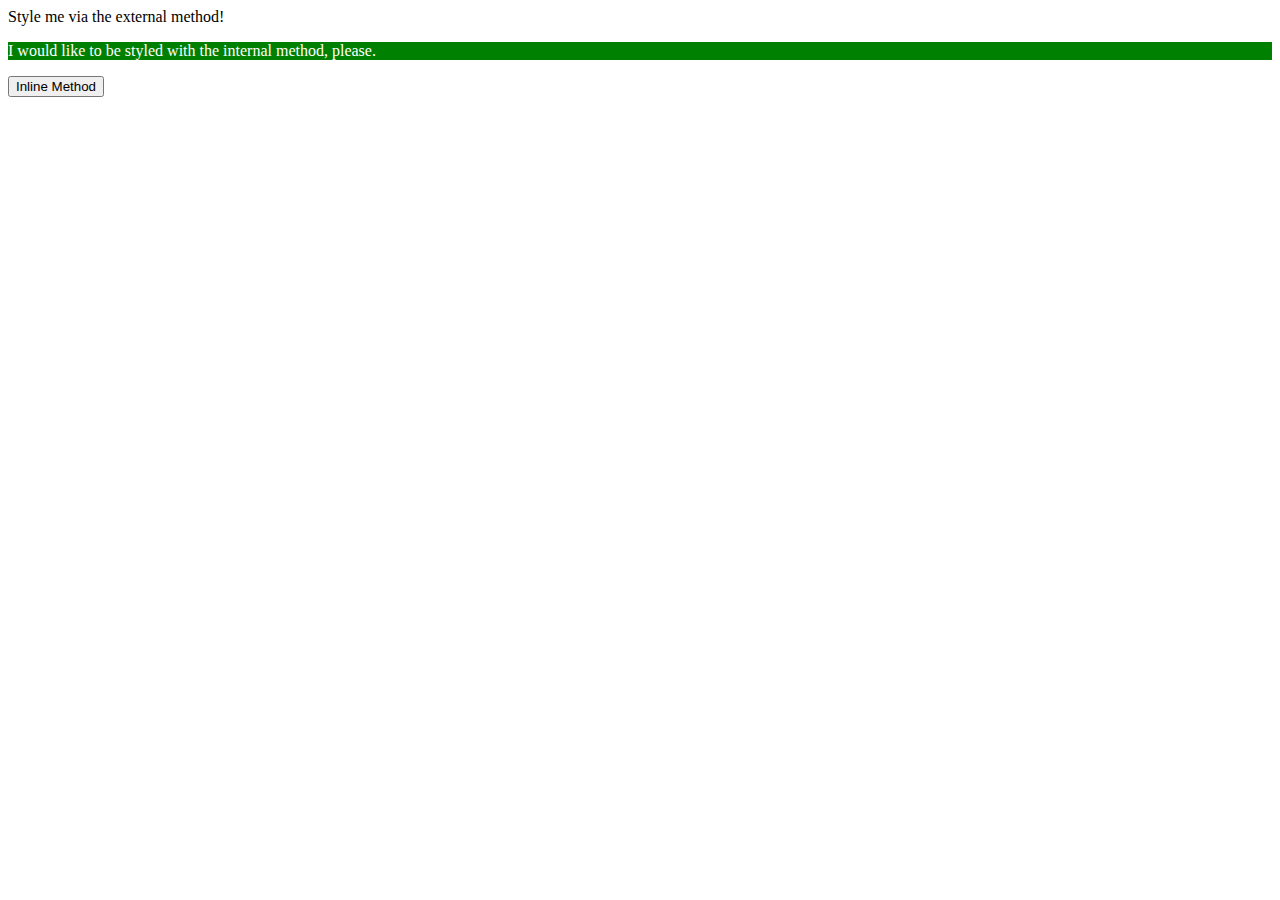
==== foundations/01-css-methods/index.html @ d8f74966 "Change color and size of paragraph element" ====
<!DOCTYPE html>
<html lang="en">
  <head>
    <meta charset="UTF-8">
    <meta http-equiv="X-UA-Compatible" content="IE=edge">
    <meta name="viewport" content="width=device-width, initial-scale=1.0">
    <title>Methods for Adding CSS</title>
    <style>
      p {color:white; background-color: green; font: size 18px;}
    </style>
  </head>
  <body>
    <div>Style me via the external method!</div>
    <p>I would like to be styled with the internal method, please.</p>
    <button>Inline Method</button>
  </body>
</html>
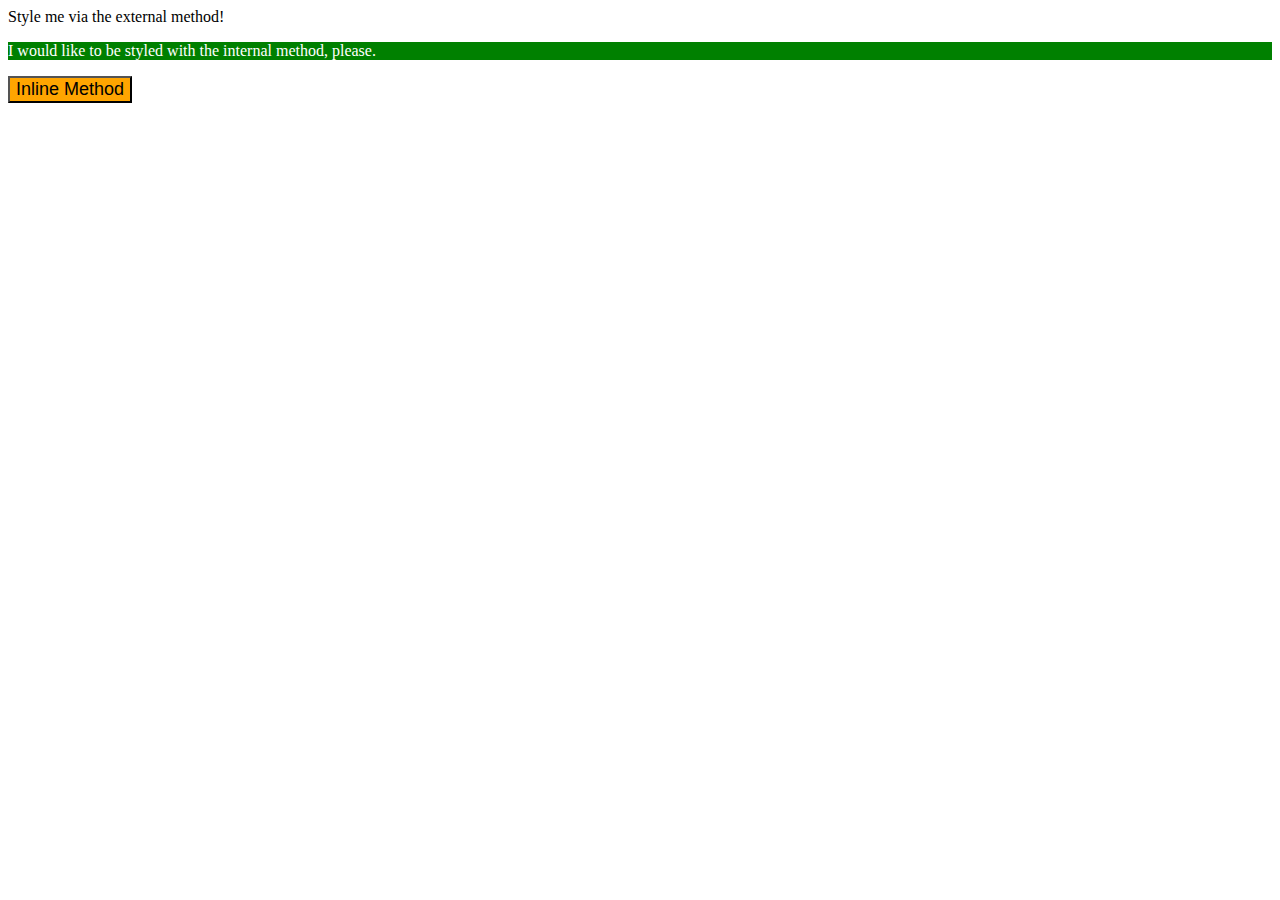
==== commit 2882af08: "Change color and size of button using CSS" ====
--- a/foundations/01-css-methods/index.html
+++ b/foundations/01-css-methods/index.html
@@ -12,6 +12,6 @@
   <body>
     <div>Style me via the external method!</div>
     <p>I would like to be styled with the internal method, please.</p>
-    <button>Inline Method</button>
+    <button style = "background-color: orange; font-size: 18px;">Inline Method</button>
   </body>
 </html>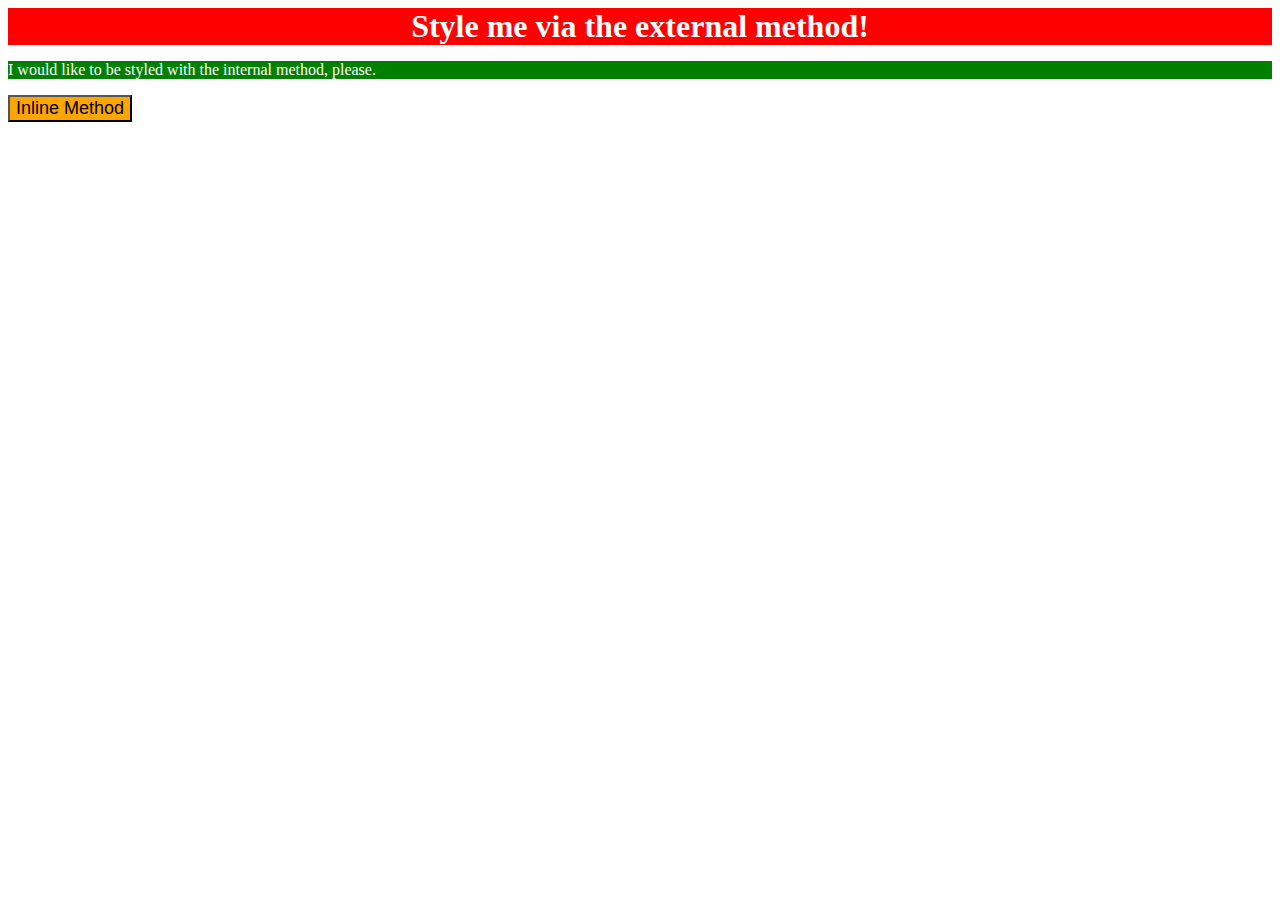
==== commit 898c461f: "Change color, size, alignment, and bold of div" ====
--- a/foundations/01-css-methods/index.html
+++ b/foundations/01-css-methods/index.html
@@ -5,6 +5,7 @@
     <meta http-equiv="X-UA-Compatible" content="IE=edge">
     <meta name="viewport" content="width=device-width, initial-scale=1.0">
     <title>Methods for Adding CSS</title>
+    <link rel = "stylesheet" href="styles.css">
     <style>
       p {color:white; background-color: green; font: size 18px;}
     </style>
--- a/foundations/01-css-methods/styles.css
+++ b/foundations/01-css-methods/styles.css
@@ -0,0 +1,3 @@
+/* styles.css */
+
+div {background-color: red; color: white; font-size: 32px; text-align: center; font-weight:bold;}